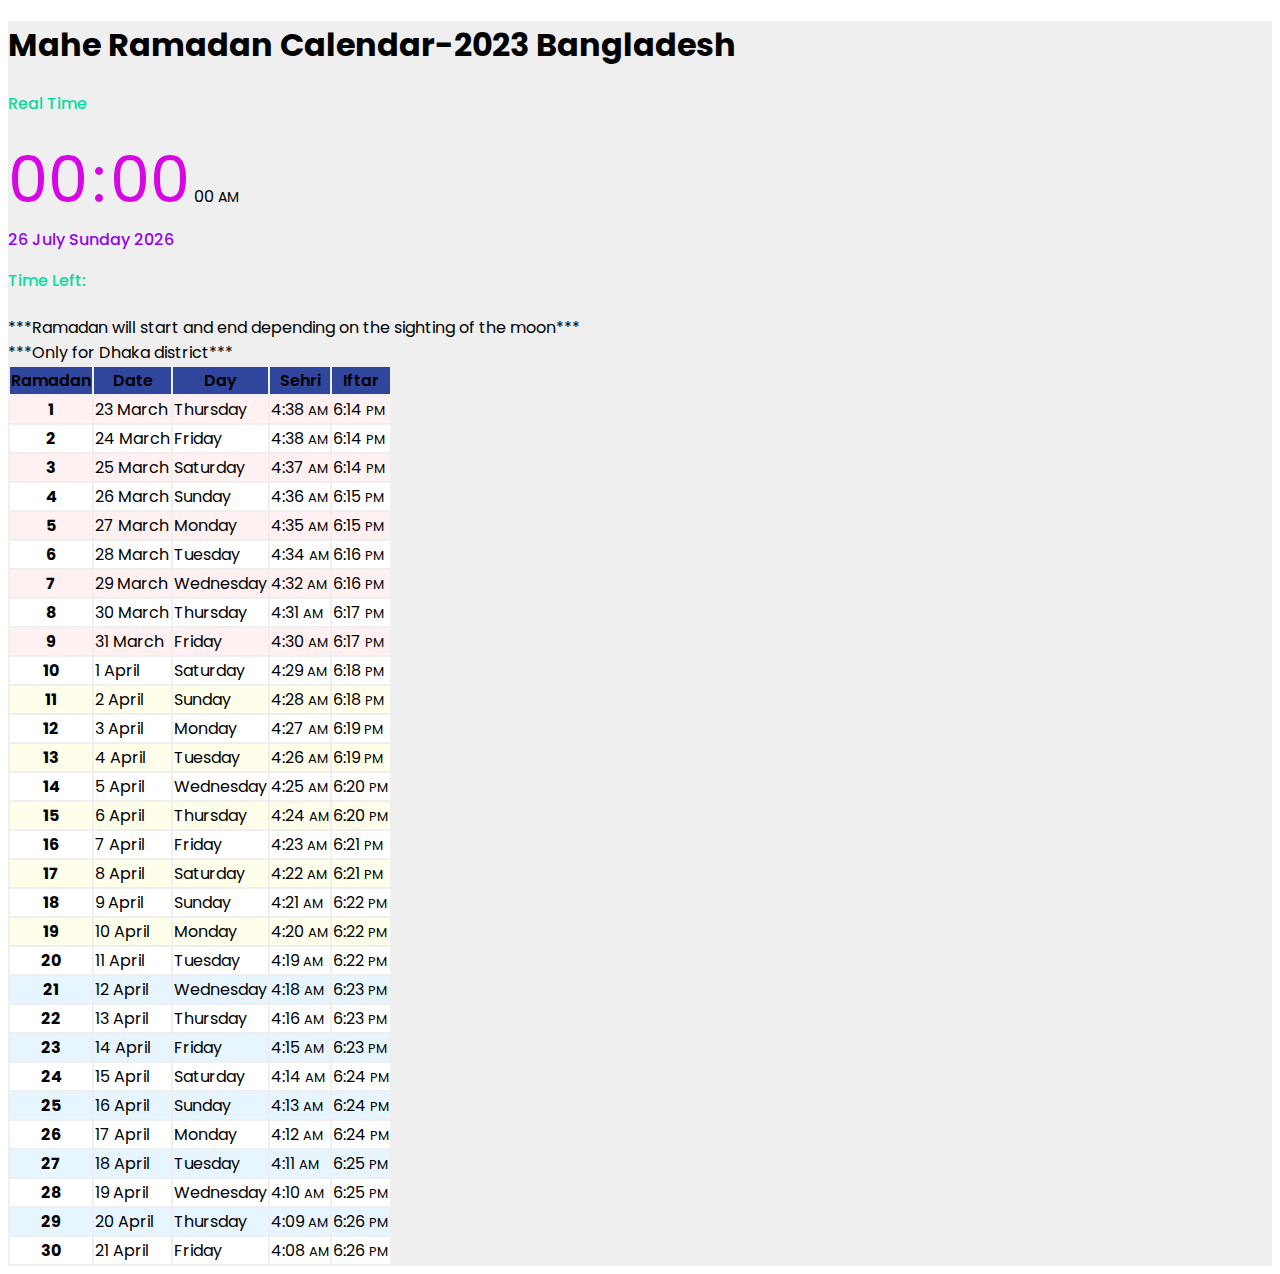
==== Ramadan Calendar 2023/index.html @ 8a812eff "Add files via upload" ====
<!DOCTYPE html>
<html lang="en">
    <head>
        <meta charset="UTF-8" />
        <meta http-equiv="X-UA-Compatible" content="IE=edge" />
        <meta name="viewport" content="width=device-width, initial-scale=1.0" />
        <title>Document</title>

        <link rel="stylesheet" href="style.css">

        <!-- bootstrap cdn -->
        <link href="https://cdn.jsdelivr.net/npm/bootstrap@5.0.2/dist/css/bootstrap.min.css" rel="stylesheet" integrity="sha384-EVSTQN3/azprG1Anm3QDgpJLIm9Nao0Yz1ztcQTwFspd3yD65VohhpuuCOmLASjC" crossorigin="anonymous"/>

        <!-- google fonts -->
        <link href="https://fonts.googleapis.com/css2?family=EB+Garamond:ital,wght@0,400;0,500;0,600;0,700;0,800;1,400;1,500;1,600;1,700;1,800&family=Julee&family=Kaushan+Script&family=Manrope:wght@400;500;600;700;800&family=Pacifico&family=Poppins:ital,wght@0,100;0,200;0,300;0,400;0,500;0,600;0,700;0,800;0,900;1,100;1,200;1,300;1,400;1,500;1,600;1,700;1,800;1,900&family=Satisfy&display=swap" rel="stylesheet">


    </head>
    <body>

        <div class="body-bg pb-5">
            <div class="container">
                <div class="text-center py-3">
                    <h1 class="text-success fw-bolder">Mahe Ramadan Calendar-2023 <span class="fs-6 fw-normal">Bangladesh</span></h1>

                    <div class="mb-5 mt-4 d-flex flex-column flex-md-row justify-content-center justify-content-md-between">  
                        <div class="border shadow p-3 time-width">
                            <p class="mb-0 fs-3 real-time">Real Time</p>

                            <div class="d-flex justify-content-center fs-1 fw-bolder text-primary mt-0">
                                <span class="mr-2 font-time hours-minutes-color" id="hours">00</span>
                                <span class="font-time hours-minutes-color">:</span>
    
                                <span class="font-time hours-minutes-color" id="minutes">00</span>
                                <span></span>
    
                                <span class="d-flex flex-column justify-content-center ms-2">
                                    <span class="fs-5" id="seconds"> 00</span>
                                    <span class="real-time-second mt-1 text-success" id="session"> AM</span>
                                </span>
                            </div>

                            <div class="calender">
                                <span id="day-number">00</span>
                                <span id="month-name">Month</span>
                                <span id="day-name">Day</span>
                                <span id="year">0000</span>
                            </div>
                        </div>

                        <div class="left-time border shadow p-3 time-width">
                            <p class="mb-0 fs-3 real-time">Time Left:</p>
                            <p class="time-left" id="demo"></p>
                        </div>

                        <div>

                        </div>
                    </div>

                    <span class="text-danger">***Ramadan will start and end depending on the sighting of the moon***</span>
                    <br>
                    <span class="text-danger">***Only for Dhaka district***</span>
                </div>

                <table class="table table-striped text-center table-bordered border border-3 border-light shadow-sm">
                    <thead class="table-head text-white fs-5">
                        <tr>
                            <th class="table-head-text" scope="col">Ramadan</th>
                            <th class="table-head-text" scope="col">Date</th>
                            <th class="table-head-text" scope="col">Day</th>
                            <th class="table-head-text" scope="col">Sehri</th>
                            <th class="table-head-text" scope="col">Iftar</th>
                        </tr>
                    </thead>
                    
                    <tbody>
                        <tr class="first-ten">
                            <th scope="row" class="">1</th>
                            <td>23 March</td>
                            <td>Thursday</td>
                            <td>4:38 <span class="text-success setTimeSize">AM</span></td>
                            <td>6:14 <span class="text-success setTimeSize">PM</span></td>
                        </tr>
                        
                        <tr class="all-bg">
                            <th scope="row">2</th>
                            <td>24 March</td>
                            <td>Friday</td>
                            <td>4:38 <span class="text-success setTimeSize">AM</span></td>
                            <td>6:14 <span class="text-success setTimeSize">PM</span></td>
                        </tr>
                        
                        <tr class="first-ten">
                            <th scope="row">3</th>
                            <td>25 March</td>
                            <td>Saturday</td>
                            <td>4:37 <span class="text-success setTimeSize">AM</span></td>
                            <td>6:14 <span class="text-success setTimeSize">PM</span></td>
                        </tr>

                        <tr class="all-bg">
                            <th scope="row">4</th>
                            <td>26 March</td>
                            <td>Sunday</td>
                            <td>4:36 <span class="text-success setTimeSize">AM</span></td>
                            <td>6:15 <span class="text-success setTimeSize">PM</span></td>
                        </tr>

                        <tr class="first-ten">
                            <th scope="row">5</th>
                            <td>27 March</td>
                            <td>Monday</td>
                            <td>4:35 <span class="text-success setTimeSize">AM</span></td>
                            <td>6:15 <span class="text-success setTimeSize">PM</span></td>
                        </tr>

                        <tr class="all-bg">
                            <th scope="row">6</th>
                            <td>28 March</td>
                            <td>Tuesday</td>
                            <td>4:34 <span class="text-success setTimeSize">AM</span></td>
                            <td>6:16 <span class="text-success setTimeSize">PM</span></td>
                        </tr>

                        <tr class="first-ten">
                            <th scope="row">7</th>
                            <td>29 March</td>
                            <td>Wednesday</td>
                            <td>4:32 <span class="text-success setTimeSize">AM</span></td>
                            <td>6:16 <span class="text-success setTimeSize">PM</span></td>
                        </tr>

                        <tr class="all-bg">
                            <th scope="row">8</th>
                            <td>30 March</td>
                            <td>Thursday</td>
                            <td>4:31 <span class="text-success setTimeSize">AM</span></td>
                            <td>6:17 <span class="text-success setTimeSize">PM</span></td>
                        </tr>

                        <tr class="first-ten">
                            <th scope="row">9</th>
                            <td>31 March</td>
                            <td>Friday</td>
                            <td>4:30 <span class="text-success setTimeSize">AM</span></td>
                            <td>6:17 <span class="text-success setTimeSize">PM</span></td>
                        </tr>

                        <tr class="all-bg">
                            <th scope="row">10</th>
                            <td>1 April</td>
                            <td>Saturday</td>
                            <td>4:29 <span class="text-success setTimeSize">AM</span></td>
                            <td>6:18 <span class="text-success setTimeSize">PM</span></td>
                        </tr>

                        <tr class="second-ten">
                            <th scope="row">11</th>
                            <td>2 April</td>
                            <td>Sunday</td>
                            <td>4:28 <span class="text-success setTimeSize">AM</span></td>
                            <td>6:18 <span class="text-success setTimeSize">PM</span></td>
                        </tr>

                        <tr class="all-bg">
                            <th scope="row">12</th>
                            <td>3 April</td>
                            <td>Monday</td>
                            <td>4:27 <span class="text-success setTimeSize">AM</span></td>
                            <td>6:19 <span class="text-success setTimeSize">PM</span></td>
                        </tr>

                        <tr class="second-ten">
                            <th scope="row">13</th>
                            <td>4 April</td>
                            <td>Tuesday</td>
                            <td>4:26 <span class="text-success setTimeSize">AM</span></td>
                            <td>6:19 <span class="text-success setTimeSize">PM</span></td>
                        </tr>

                        <tr class="all-bg">
                            <th scope="row">14</th>
                            <td>5 April</td>
                            <td>Wednesday</td>
                            <td>4:25 <span class="text-success setTimeSize">AM</span></td>
                            <td>6:20 <span class="text-success setTimeSize">PM</span></td>
                        </tr>

                        <tr class="second-ten">
                            <th scope="row">15</th>
                            <td>6 April</td>
                            <td>Thursday</td>
                            <td>4:24 <span class="text-success setTimeSize">AM</span></td>
                            <td>6:20 <span class="text-success setTimeSize">PM</span></td>
                        </tr>

                        <tr class="all-bg">
                            <th scope="row">16</th>
                            <td>7 April</td>
                            <td>Friday</td>
                            <td>4:23 <span class="text-success setTimeSize">AM</span></td>
                            <td>6:21 <span class="text-success setTimeSize">PM</span></td>
                        </tr>

                        <tr class="second-ten">
                            <th scope="row">17</th>
                            <td>8 April</td>
                            <td>Saturday</td>
                            <td>4:22 <span class="text-success setTimeSize">AM</span></td>
                            <td>6:21 <span class="text-success setTimeSize">PM</span></td>
                        </tr>

                        <tr class="all-bg">
                            <th scope="row">18</th>
                            <td>9 April</td>
                            <td>Sunday</td>
                            <td>4:21 <span class="text-success setTimeSize">AM</span></td>
                            <td>6:22 <span class="text-success setTimeSize">PM</span></td>
                        </tr>

                        <tr class="second-ten">
                            <th scope="row">19</th>
                            <td>10 April</td>
                            <td>Monday</td>
                            <td>4:20 <span class="text-success setTimeSize">AM</span></td>
                            <td>6:22 <span class="text-success setTimeSize">PM</span></td>
                        </tr>

                        <tr class="all-bg">
                            <th scope="row">20</th>
                            <td>11 April</td>
                            <td>Tuesday</td>
                            <td>4:19 <span class="text-success setTimeSize">AM</span></td>
                            <td>6:22 <span class="text-success setTimeSize">PM</span></td>
                        </tr>
                        
                        <tr class="third-ten">
                            <th scope="row">21</th>
                            <td>12 April</td>
                            <td>Wednesday</td>
                            <td>4:18 <span class="text-success setTimeSize">AM</span></td>
                            <td>6:23 <span class="text-success setTimeSize">PM</span></td>
                        </tr>

                        <tr class="all-bg">
                            <th scope="row">22</th>
                            <td>13 April</td>
                            <td>Thursday</td>
                            <td>4:16 <span class="text-success setTimeSize">AM</span></td>
                            <td>6:23 <span class="text-success setTimeSize">PM</span></td>
                        </tr>

                        <tr class="third-ten">
                            <th scope="row">23</th>
                            <td>14 April</td>
                            <td>Friday</td>
                            <td>4:15 <span class="text-success setTimeSize">AM</span></td>
                            <td>6:23 <span class="text-success setTimeSize">PM</span></td>
                        </tr>

                        <tr class="all-bg">
                            <th scope="row">24</th>
                            <td>15 April</td>
                            <td>Saturday</td>
                            <td>4:14 <span class="text-success setTimeSize">AM</span></td>
                            <td>6:24 <span class="text-success setTimeSize">PM</span></td>
                        </tr>

                        <tr class="third-ten">
                            <th scope="row">25</th>
                            <td>16 April</td>
                            <td>Sunday</td>
                            <td>4:13 <span class="text-success setTimeSize">AM</span></td>
                            <td>6:24 <span class="text-success setTimeSize">PM</span></td>
                        </tr>

                        <tr class="all-bg">
                            <th scope="row">26</th>
                            <td>17 April</td>
                            <td>Monday</td>
                            <td>4:12 <span class="text-success setTimeSize">AM</span></td>
                            <td>6:24 <span class="text-success setTimeSize">PM</span></td>
                        </tr>

                        <tr class="third-ten">
                            <th scope="row">27</th>
                            <td>18 April</td>
                            <td>Tuesday</td>
                            <td>4:11 <span class="text-success setTimeSize">AM</span></td>
                            <td>6:25 <span class="text-success setTimeSize">PM</span></td>
                        </tr>

                        <tr class="all-bg">
                            <th scope="row">28</th>
                            <td>19 April</td>
                            <td>Wednesday</td>
                            <td>4:10 <span class="text-success setTimeSize">AM</span></td>
                            <td>6:25 <span class="text-success setTimeSize">PM</span></td>
                        </tr>

                        <tr class="third-ten">
                            <th scope="row">29</th>
                            <td>20 April</td>
                            <td>Thursday</td>
                            <td>4:09 <span class="text-success setTimeSize">AM</span></td>
                            <td>6:26 <span class="text-success setTimeSize">PM</span></td>
                        </tr>

                        <tr class="all-bg">
                            <th scope="row">30</th>
                            <td>21 April</td>
                            <td>Friday</td>
                            <td>4:08 <span class="text-success setTimeSize">AM</span></td>
                            <td>6:26 <span class="text-success setTimeSize">PM</span></td>
                        </tr>
                    </tbody>
                </table>

            </div>
        </div>
        
        <!-- bootstrap js cdn -->
        <script src="https://cdn.jsdelivr.net/npm/bootstrap@5.3.0-alpha1/dist/js/bootstrap.bundle.min.js" integrity="sha384-w76AqPfDkMBDXo30jS1Sgez6pr3x5MlQ1ZAGC+nuZB+EYdgRZgiwxhTBTkF7CXvN" crossorigin="anonymous"></script>

        <!-- js file link -->
        <script src="app.js"></script>
    </body>
</html>
---- Ramadan Calendar 2023/style.css ----
* {
    font-family: 'Poppins', sans-serif;
}

.body-bg {
    background: #efefef;
}

.table-head {
    background: #30469C
}

.first-ten {
    /* background: #F3EBEB; */
    background: #fff1f1;
}

.second-ten {
    /* background: #e7fce5; */
    background: #fefeea;
    
}

.third-ten {
    background: #e6f5ff;
}

.all-bg {
    background: #fff;
}

.setTimeSize {
    font-size: 13px;
}

.font-time {
    font-size: 4rem;
}

.real-time-second {
    font-size: 14px;
}

.hours-minutes-color {
    color: #D706E4;
}

.calender {
    color: #9006E4;
    font-weight: 500;
}

.real-time {
    font-weight: 500;
    color: #08DBA1;
}

.time-left {
    color: #9006E4;
    font-size: 22px;
    font-weight: 500;
}

.time-width {
    width: 292px;
}

.table-head-text {
    font-weight: 600;
}

/* 9006E4 */
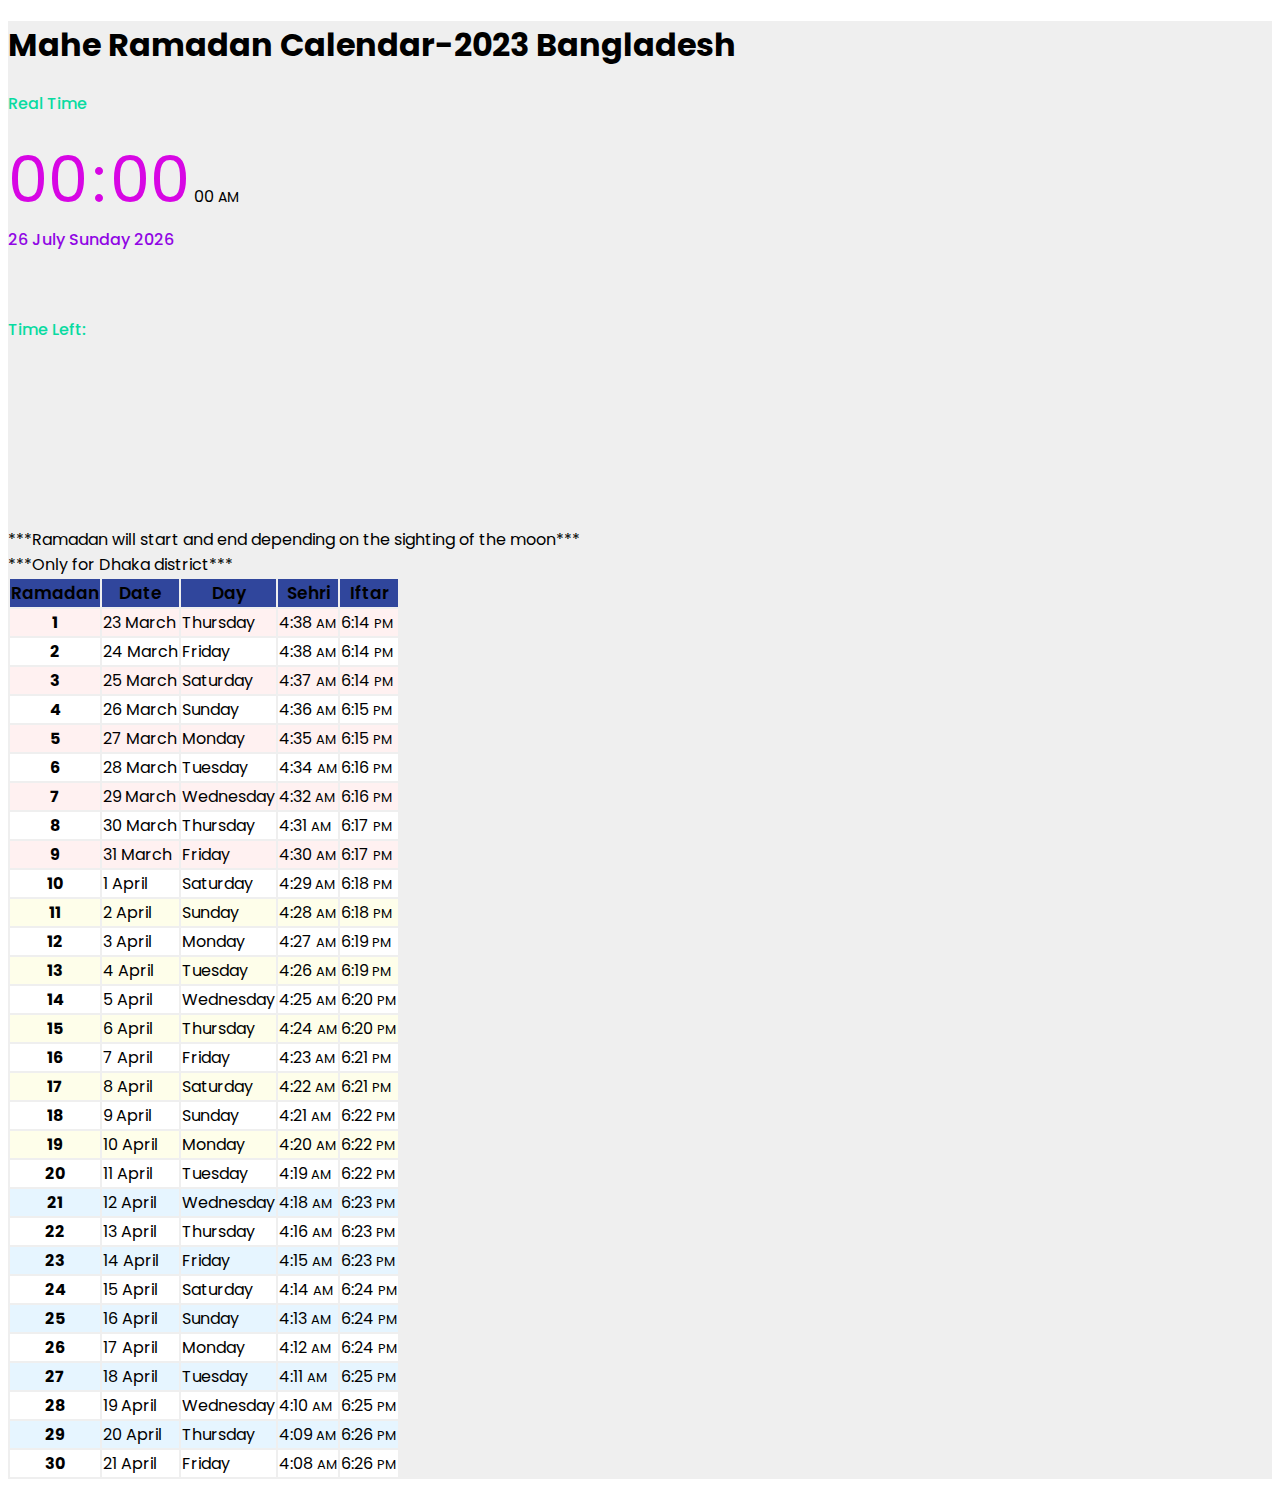
==== commit 19d67af0: "Update index.html" ====
--- a/Ramadan Calendar 2023/index.html
+++ b/Ramadan Calendar 2023/index.html
@@ -4,7 +4,7 @@
         <meta charset="UTF-8" />
         <meta http-equiv="X-UA-Compatible" content="IE=edge" />
         <meta name="viewport" content="width=device-width, initial-scale=1.0" />
-        <title>Document</title>
+        <title>Ramadan Calender 2023</title>
 
         <link rel="stylesheet" href="style.css">
 
@@ -19,11 +19,11 @@
     <body>
 
         <div class="body-bg pb-5">
-            <div class="container">
-                <div class="text-center py-3">
+            <div class="container-md">
+                <div class="text-center pb-3 pt-4">
                     <h1 class="text-success fw-bolder">Mahe Ramadan Calendar-2023 <span class="fs-6 fw-normal">Bangladesh</span></h1>
 
-                    <div class="mb-5 mt-4 d-flex flex-column flex-md-row justify-content-center justify-content-md-between">  
+                    <div class="mb-5 mt-4 d-flex flex-column flex-md-row justify-content-center align-items-center justify-content-md-around">  
                         <div class="border shadow p-3 time-width">
                             <p class="mb-0 fs-3 real-time">Real Time</p>
 
@@ -32,9 +32,8 @@
                                 <span class="font-time hours-minutes-color">:</span>
     
                                 <span class="font-time hours-minutes-color" id="minutes">00</span>
-                                <span></span>
     
-                                <span class="d-flex flex-column justify-content-center ms-2">
+                                <span class="d-flex flex-column justify-content-center ms-1">
                                     <span class="fs-5" id="seconds"> 00</span>
                                     <span class="real-time-second mt-1 text-success" id="session"> AM</span>
                                 </span>
@@ -52,10 +51,6 @@
                             <p class="mb-0 fs-3 real-time">Time Left:</p>
                             <p class="time-left" id="demo"></p>
                         </div>
-
-                        <div>
-
-                        </div>
                     </div>
 
                     <span class="text-danger">***Ramadan will start and end depending on the sighting of the moon***</span>
@@ -63,8 +58,8 @@
                     <span class="text-danger">***Only for Dhaka district***</span>
                 </div>
 
-                <table class="table table-striped text-center table-bordered border border-3 border-light shadow-sm">
-                    <thead class="table-head text-white fs-5">
+                <table class="table table-striped text-center table-bordered border border-2 border-light shadow-sm">
+                    <thead class="table-head text-white fs-6">
                         <tr>
                             <th class="table-head-text" scope="col">Ramadan</th>
                             <th class="table-head-text" scope="col">Date</th>
--- a/Ramadan Calendar 2023/style.css
+++ b/Ramadan Calendar 2023/style.css
@@ -63,10 +63,18 @@
 
 .time-width {
     width: 292px;
+    height: 210px;
 }
 
 .table-head-text {
     font-weight: 600;
+    font-size: 17px;
 }
 
-/* 9006E4 */+@media only screen and (max-width: 576px) {
+    .time-width {
+        margin-top: 35px;
+    }
+  }
+
+/* 9006E4 */
